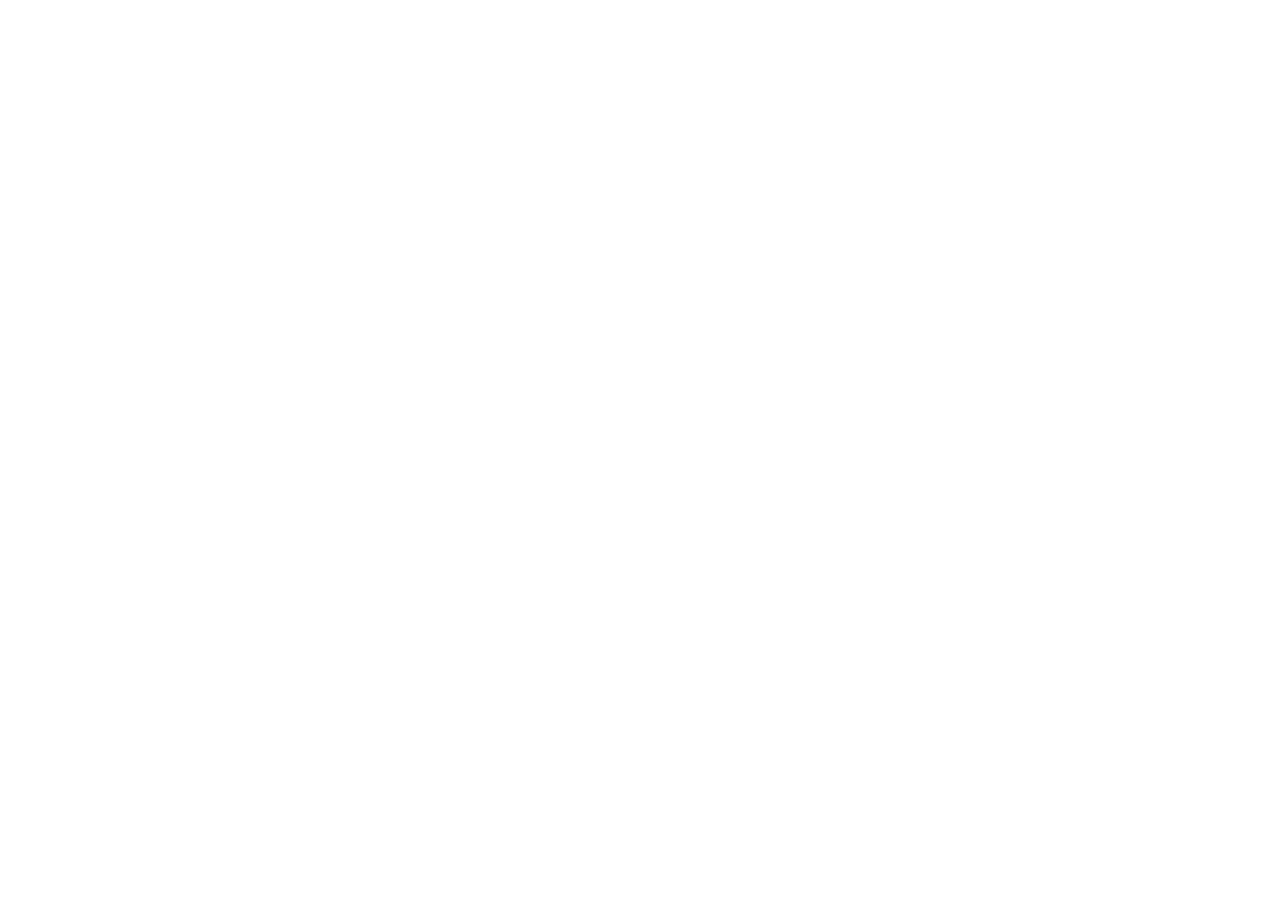
==== experience.html @ 23beb3a7 "Add files via upload" ====
<!DOCTYPE html>
<html lang="en">
<head>
    <meta charset="UTF-8">
    <meta http-equiv="X-UA-Compatible" content="IE=edge">
    <meta name="viewport" content="width=device-width, initial-scale=1.0">
    <title>Document</title>
</head>
<body>
    
</body>
</html>
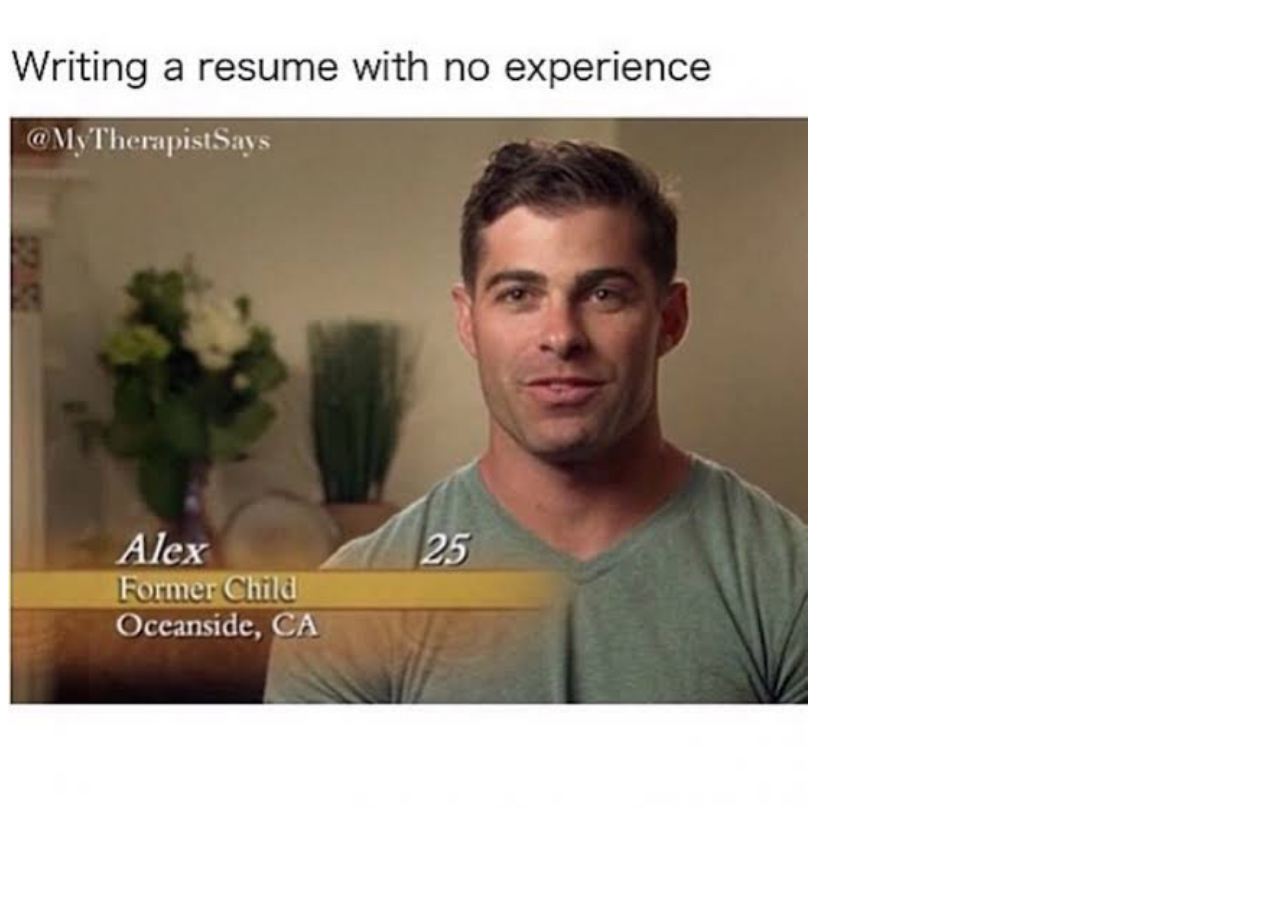
==== commit 29a6f863: "Update experience.html" ====
--- a/experience.html
+++ b/experience.html
@@ -7,6 +7,6 @@
     <title>Document</title>
 </head>
 <body>
-    
+    <img src="WhatsApp Image 2022-12-30 at 11.31.32 PM.jpeg" height="800px"\>
 </body>
-</html>+</html>
